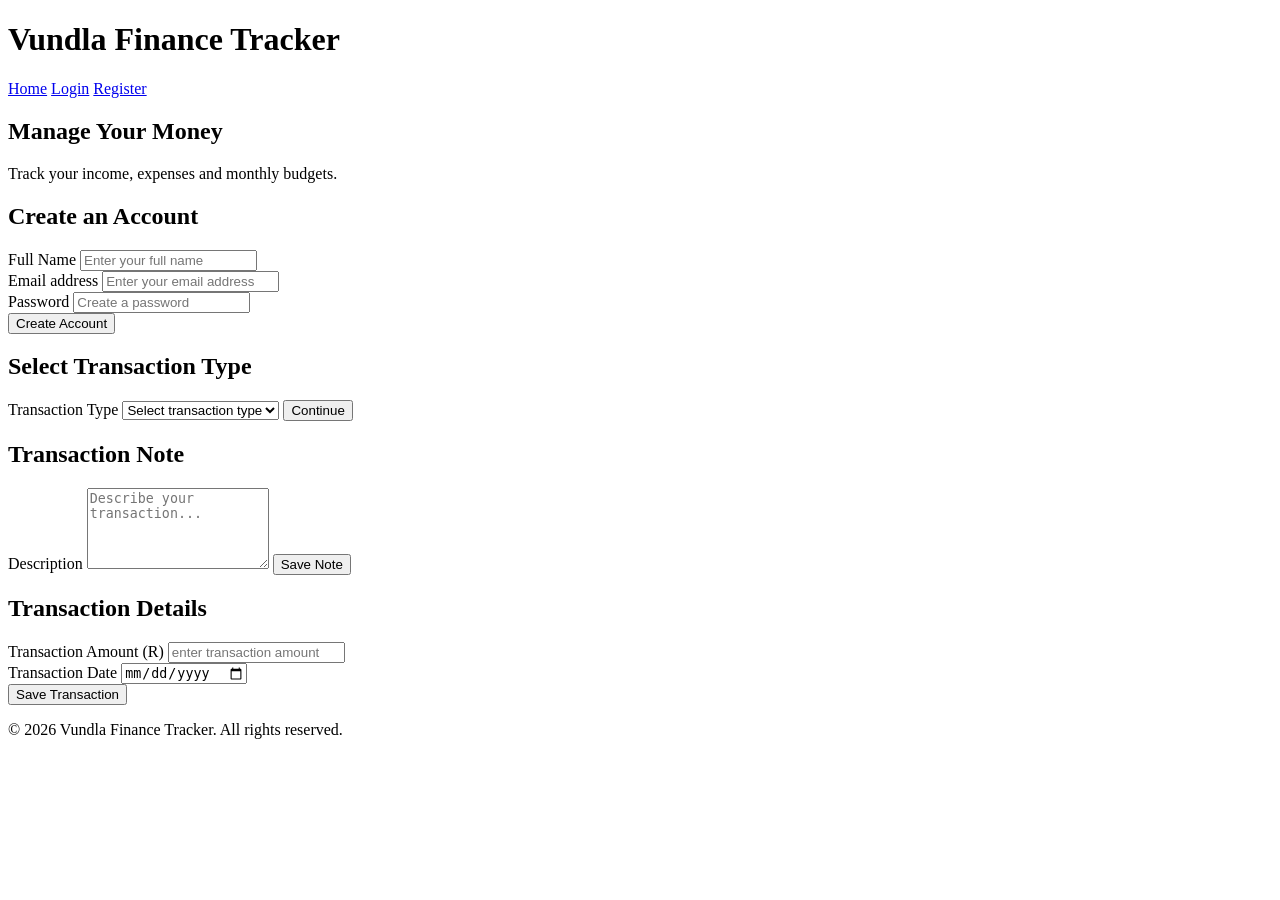
==== frontend/index.html @ b2fb9fd4 "fix: correct transaction form field names" ====
<!doctype html>
<html lang="en">
  <head>
    <meta charset="UTF-8" />
    <meta name="viewport" content="width=device-width, initial-scale=1.0" />
    <title>Vundla Finance Tracker</title>
  </head>
  <body>
    <!--website header-->
    <header>
      <h1>Vundla Finance Tracker</h1>
    </header>

    <!--Website Navigation-->
    <nav>
      <a href="index.html">Home</a>
      <a href="#">Login</a>
      <a href="#">Register</a>
    </nav>
    <!--Main content-->
    <main>
      <!--Welcome section-->
      <section>
        <h2>Manage Your Money</h2>
        <p>Track your income, expenses and monthly budgets.</p>
      </section>
      <section>
        <h2>Create an Account</h2>

        <form>
          <div>
            <label for="full-name">Full Name</label>
            <input
              type="text"
              id="full-name"
              name="full_name"
              placeholder="Enter your full name"
              required
            />
          </div>

          <div>
            <label for="email">Email address</label>
            <input
              type="email"
              id="email"
              name="email"
              placeholder="Enter your email address"
              required
            />
          </div>
          <div>
            <label for="password">Password</label>
            <input
              type="password"
              id="password"
              name="password"
              placeholder="Create a password"
              required
            />
          </div>

          <button type="submit">Create Account</button>
        </form>
      </section>
      <section>
        <h2>Select Transaction Type</h2>

        <form>
          <label for="transaction-type"> Transaction Type </label>

          <select id="transaction-type" name="transaction-type" required>
            <option value="">Select transaction type</option>
            <option value="income">Income</option>
            <option value="expense">Expense</option>
          </select>

          <button type="submit">Continue</button>
        </form>
      </section>
      <section>
        <h2>Transaction Note</h2>

        <form>
          <label for="transaction-note"> Description </label>

          <textarea
            id="transaction-note"
            name="transaction_note"
            rows="5"
            placeholder="Describe your transaction..."
          ></textarea>

          <button type="submit">Save Note</button>
        </form>
      </section>
      <!--Transaction Amount and Date section-->
      <section>
        <h2>Transaction Details</h2>

        <form>
          <div>
            <label for="amount"> Transaction Amount (R) </label>

            <input
              type="number"
              id="amount"
              name="amount"
              placeholder="enter transaction amount"
              min="0.01"
              step="0.01"
              required
            />
          </div>

          <div>
            <label for="transaction-date"> Transaction Date </label>

            <input
              type="date"
              id="transaction-date"
              name="transaction_date"
              required
            />
          </div>

          <button type="submit">Save Transaction</button>
        </form>
      </section>
    </main>

    <!--Website Footer-->
    <footer>
      <p>&copy; 2026 Vundla Finance Tracker. All rights reserved.</p>
    </footer>
  </body>
</html>
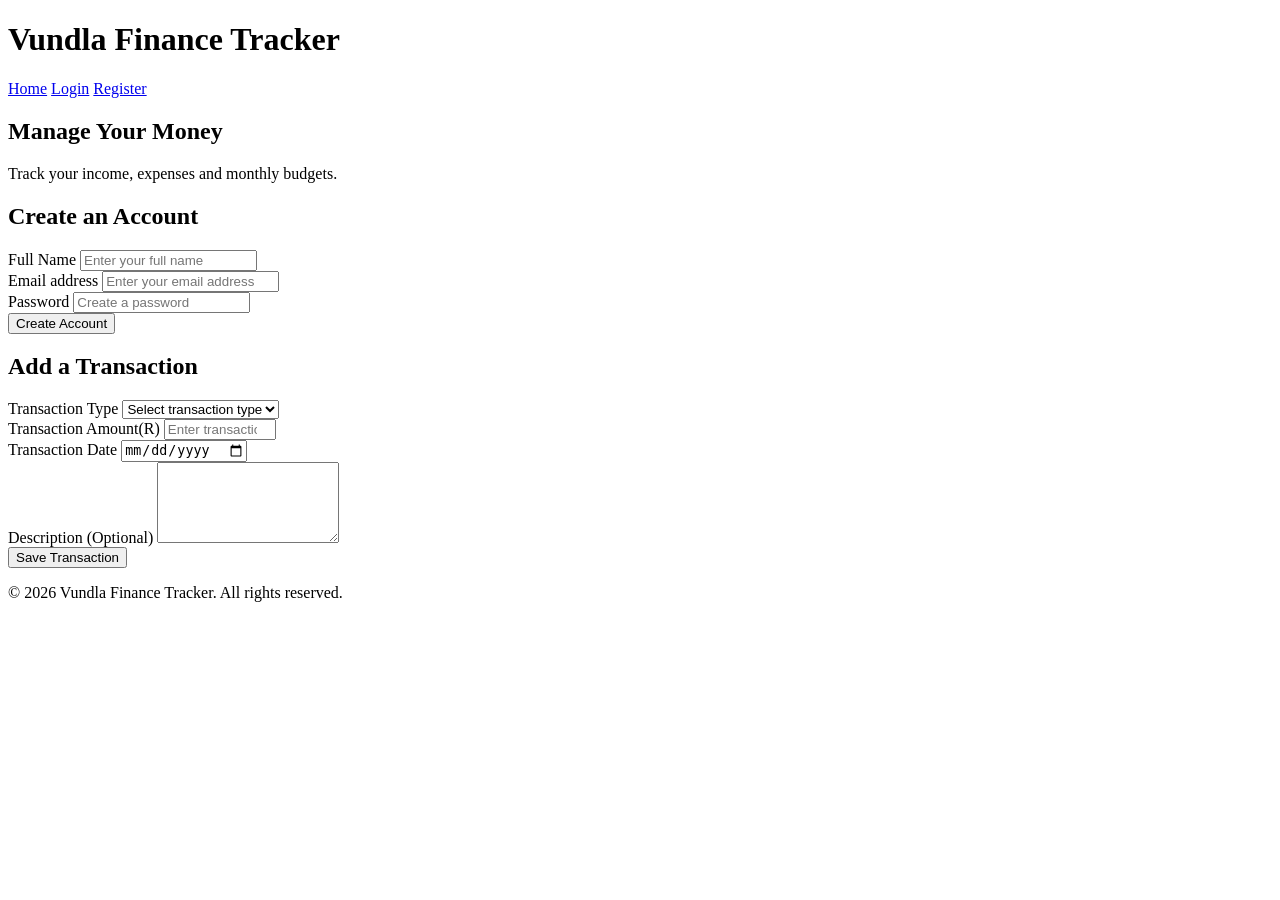
==== commit f6b844a1: "feat: complete HTML registration and transaction forms" ====
--- a/frontend/index.html
+++ b/frontend/index.html
@@ -35,6 +35,8 @@
               id="full-name"
               name="full_name"
               placeholder="Enter your full name"
+              minlength="2"
+              maxlength="50"
               required
             />
           </div>
@@ -56,6 +58,8 @@
               id="password"
               name="password"
               placeholder="Create a password"
+              minlength="8"
+              maxlength="64"
               required
             />
           </div>
@@ -63,56 +67,39 @@
           <button type="submit">Create Account</button>
         </form>
       </section>
+      <!--Transaction Form Section-->
       <section>
-        <h2>Select Transaction Type</h2>
+        <h2>Add a Transaction</h2>
 
         <form>
-          <label for="transaction-type"> Transaction Type </label>
+          <!--Transaction Type-->
+          <div>
+            <label for="transaction-type"> Transaction Type </label>
 
-          <select id="transaction-type" name="transaction-type" required>
-            <option value="">Select transaction type</option>
-            <option value="income">Income</option>
-            <option value="expense">Expense</option>
-          </select>
+            <select id="transaction-type" name="transaction_type" required>
+              <option value="">Select transaction type</option>
+              <option value="income">Income</option>
+              <option value="expense">Expense</option>
+            </select>
+          </div>
 
-          <button type="submit">Continue</button>
-        </form>
-      </section>
-      <section>
-        <h2>Transaction Note</h2>
-
-        <form>
-          <label for="transaction-note"> Description </label>
-
-          <textarea
-            id="transaction-note"
-            name="transaction_note"
-            rows="5"
-            placeholder="Describe your transaction..."
-          ></textarea>
-
-          <button type="submit">Save Note</button>
-        </form>
-      </section>
-      <!--Transaction Amount and Date section-->
-      <section>
-        <h2>Transaction Details</h2>
-
-        <form>
+          <!--Transactiopn Amount-->
           <div>
-            <label for="amount"> Transaction Amount (R) </label>
+            <label for="amount"> Transaction Amount(R) </label>
 
             <input
               type="number"
               id="amount"
               name="amount"
-              placeholder="enter transaction amount"
+              placeholder="Enter transaction amount"
               min="0.01"
+              max="1000000"
               step="0.01"
               required
             />
           </div>
 
+          <!--Transaction Date-->
           <div>
             <label for="transaction-date"> Transaction Date </label>
 
@@ -122,6 +109,19 @@
               name="transaction_date"
               required
             />
+          </div>
+
+          <!--Transaction Note-->
+          <div>
+            <label for="transaction-note"> Description (Optional) </label>
+
+            <textarea
+              id="transaction-note"
+              name="transaction_note"
+              rows="5"
+              placeholder="Describe your transaction..."
+            >
+            </textarea>
           </div>
 
           <button type="submit">Save Transaction</button>
